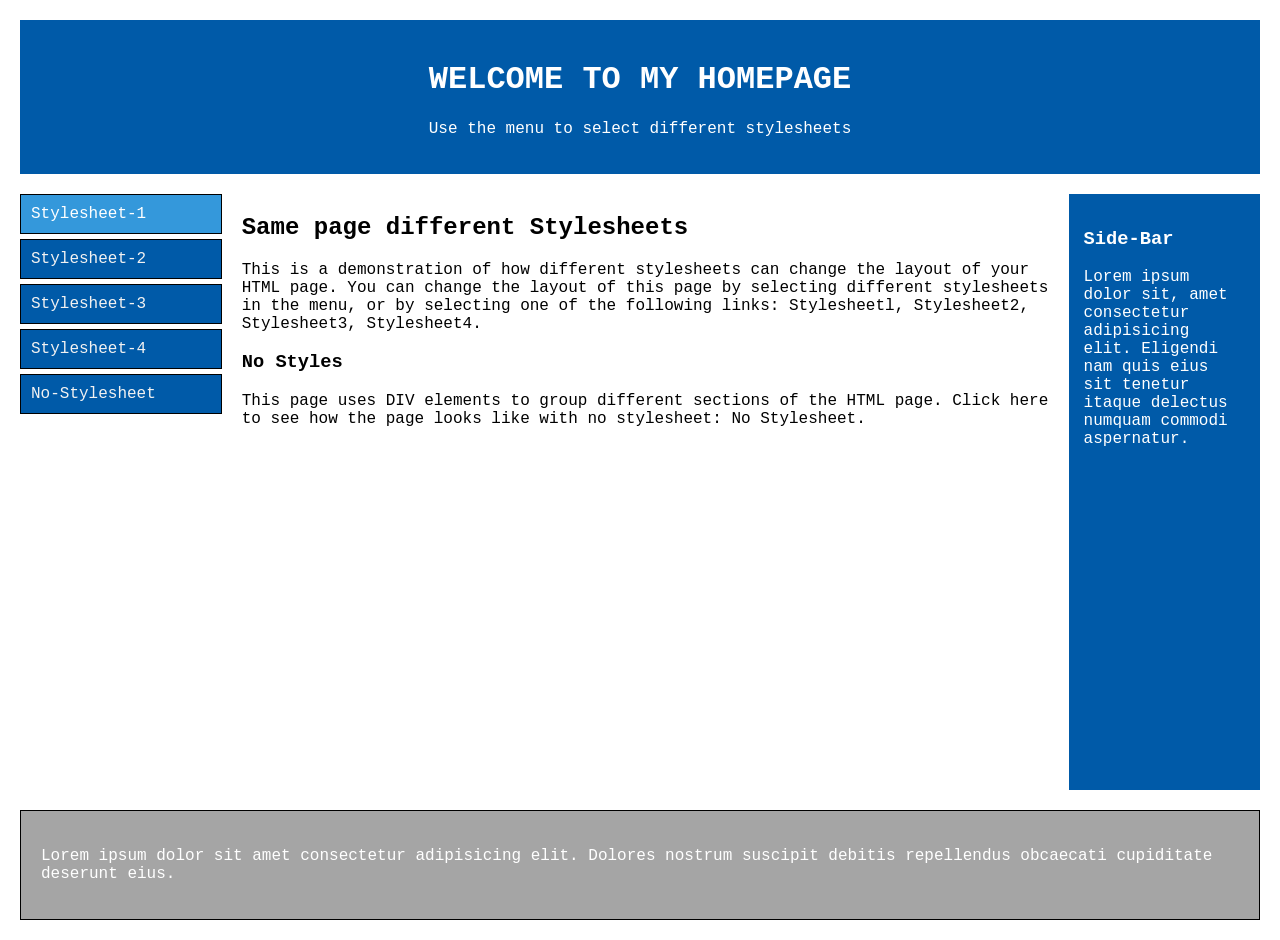
==== index.html @ 75096412 "Add files via upload" ====
<!DOCTYPE html>
<html lang="en">
<head>
    <meta charset="UTF-8">
    <meta name="viewport" content="width=device-width, initial-scale=1.0">
    <title>stylesheet1</title>
    <style>
        body {
            font-family:'Courier New', Courier, monospace;
            margin: 0;
            padding: 20px;
            display: flex;
            flex-direction: column;
            min-height: 100vh;
            color: #000000;

        }

        #heading {
            background-color: #005aa8;
            color: white;
            padding: 20px;
            width: 100%;
            box-sizing: border-box;
            text-align: center;
        }

        .container {
            display: flex;
            flex: 1; 
            gap: 20px;
            margin-top: 20px;
        }

        #menu { flex: 1; }
        #middle { flex: 4; }
        #side {
            flex: .8;
            background-color: #005aa8;
            color: white;
            padding: 15px;
        }

        #menu ul {
            list-style: none;
            padding: 0;
            margin: 0;
        }
        #menu li:hover{
            background-color: #3498db;
            color: #f2f2f2;
    
        }
        #menu a.s1 li {
            background-color: #3498db;
            color: #ffffff;
        }
        #menu li {
            background: #005aa8;
            margin-bottom: 5px;
            padding: 10px;
            border: 1px solid #000000;
            color: #f2f2f2;
        }

        #menu a { text-decoration: none; color: black; }

        @media (max-width: 900px) {
            .container {
                flex-wrap: wrap;
            }

        #menu { flex: 1; } 
        #middle { flex: 3; }

        #side {
            flex: 100%;     
            margin-top: 20px;
        }
    }

        @media(max-width:600px){
            .container{
                flex-direction: column;
        
            }
            #menu, #middle{
                width: 100%;
            }
        }

        footer {
            background-color: #a5a5a5;
            border: 1px solid #000000;
            color: #ffffff;
            padding: 20px;
            margin-top: 20px;
            width: 100%;
            box-sizing: border-box;
        }


    </style>
</head>
<body>

    <div id="heading">
        <h1>WELCOME TO MY HOMEPAGE</h1>
        <p>Use the menu to select different stylesheets</p>
    </div>

    <div class="container">
        <div id="menu">
            <ul>
                <a href="index.html" class="s1"><li>Stylesheet-1</li></a>
                <a href="stylesheet2.html"><li>Stylesheet-2</li></a>
                <a href="stylesheet3.html"><li>Stylesheet-3</li></a>
                <a href="stylesheet4.html"><li>Stylesheet-4</li></a>
                <a href="nostyle.html.html"><li>No-Stylesheet</li></a>
            </ul>
        </div>
        
        <div id="middle">
            <h2>Same page different Stylesheets</h2>
            <p>This is a demonstration of how different stylesheets can change the layout of your HTML page. You can change the layout of this page by selecting different stylesheets in the menu, or by selecting one of the following links: Stylesheetl, Stylesheet2, Stylesheet3, Stylesheet4.</p>
            <h3>No Styles</h3>
            <p>This page uses DIV elements to group different sections of the HTML page. Click here to see how the page looks like with no stylesheet: No Stylesheet.</p>
        </div>

        <div id="side">
            <h3>Side-Bar</h3>
            <p>Lorem ipsum dolor sit, amet consectetur adipisicing elit. Eligendi nam quis eius sit tenetur itaque delectus numquam commodi aspernatur.</p>
        </div>
    </div>

    <footer>
        <p>Lorem ipsum dolor sit amet consectetur adipisicing elit. Dolores nostrum suscipit debitis repellendus obcaecati cupiditate deserunt eius.</p>
    </footer>

</body>
</html>
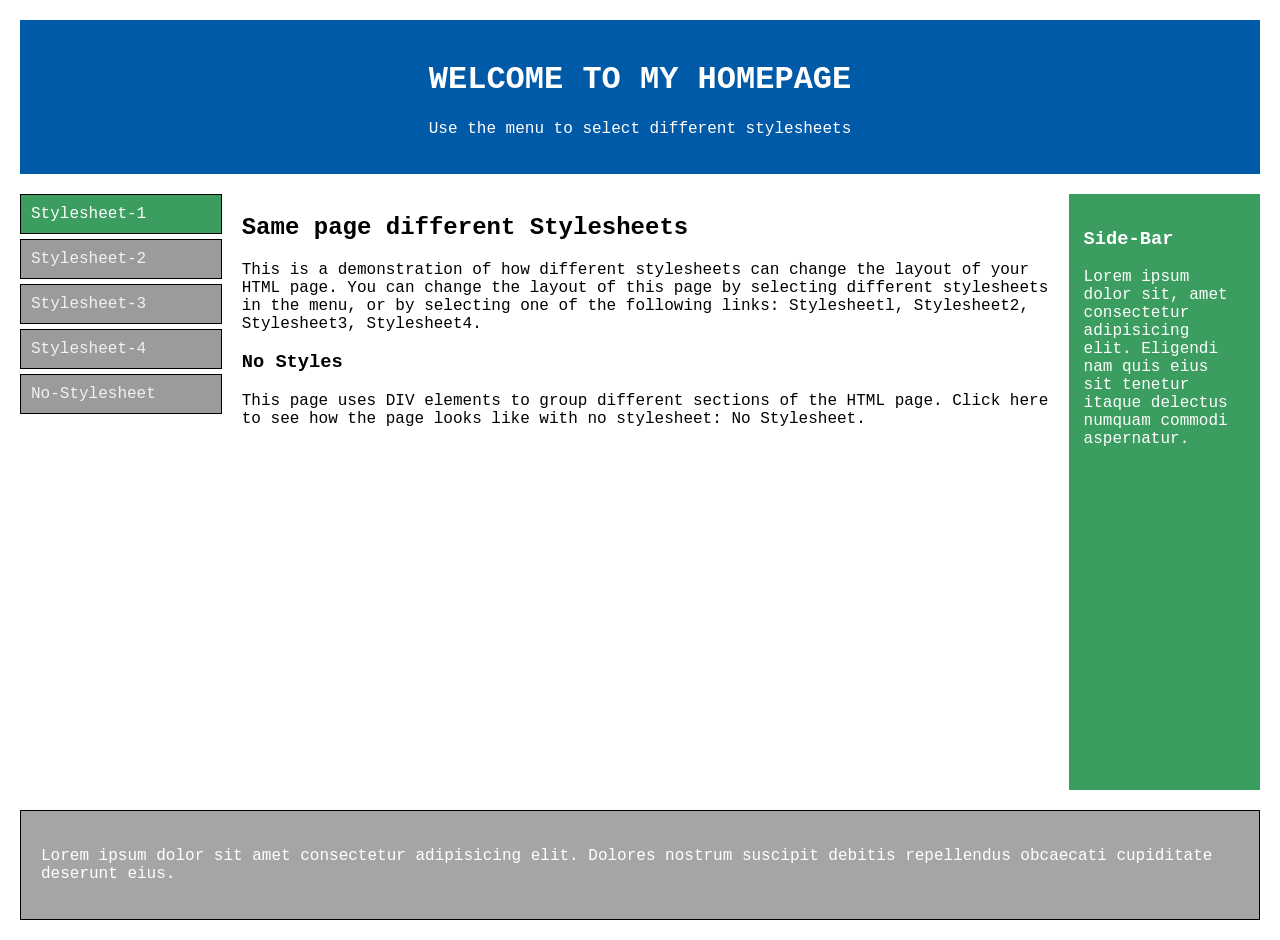
==== commit 541a01c6: "Add files via upload" ====
--- a/index.html
+++ b/index.html
@@ -4,103 +4,7 @@
     <meta charset="UTF-8">
     <meta name="viewport" content="width=device-width, initial-scale=1.0">
     <title>stylesheet1</title>
-    <style>
-        body {
-            font-family:'Courier New', Courier, monospace;
-            margin: 0;
-            padding: 20px;
-            display: flex;
-            flex-direction: column;
-            min-height: 100vh;
-            color: #000000;
-
-        }
-
-        #heading {
-            background-color: #005aa8;
-            color: white;
-            padding: 20px;
-            width: 100%;
-            box-sizing: border-box;
-            text-align: center;
-        }
-
-        .container {
-            display: flex;
-            flex: 1; 
-            gap: 20px;
-            margin-top: 20px;
-        }
-
-        #menu { flex: 1; }
-        #middle { flex: 4; }
-        #side {
-            flex: .8;
-            background-color: #005aa8;
-            color: white;
-            padding: 15px;
-        }
-
-        #menu ul {
-            list-style: none;
-            padding: 0;
-            margin: 0;
-        }
-        #menu li:hover{
-            background-color: #3498db;
-            color: #f2f2f2;
-    
-        }
-        #menu a.s1 li {
-            background-color: #3498db;
-            color: #ffffff;
-        }
-        #menu li {
-            background: #005aa8;
-            margin-bottom: 5px;
-            padding: 10px;
-            border: 1px solid #000000;
-            color: #f2f2f2;
-        }
-
-        #menu a { text-decoration: none; color: black; }
-
-        @media (max-width: 900px) {
-            .container {
-                flex-wrap: wrap;
-            }
-
-        #menu { flex: 1; } 
-        #middle { flex: 3; }
-
-        #side {
-            flex: 100%;     
-            margin-top: 20px;
-        }
-    }
-
-        @media(max-width:600px){
-            .container{
-                flex-direction: column;
-        
-            }
-            #menu, #middle{
-                width: 100%;
-            }
-        }
-
-        footer {
-            background-color: #a5a5a5;
-            border: 1px solid #000000;
-            color: #ffffff;
-            padding: 20px;
-            margin-top: 20px;
-            width: 100%;
-            box-sizing: border-box;
-        }
-
-
-    </style>
+<link rel="stylesheet" href="index.css">
 </head>
 <body>
 
--- a/index.css
+++ b/index.css
@@ -0,0 +1,93 @@
+        body {
+            font-family:'Courier New', Courier, monospace;
+            margin: 0;
+            padding: 20px;
+            display: flex;
+            flex-direction: column;
+            min-height: 100vh;
+            color: #000000;
+
+        }
+
+        #heading {
+            background-color: #005aa8;
+            color: white;
+            padding: 20px;
+            width: 100%;
+            box-sizing: border-box;
+            text-align: center;
+        }
+
+        .container {
+            display: flex;
+            flex: 1; 
+            gap: 20px;
+            margin-top: 20px;
+        }
+
+        #menu { flex: 1; }
+        #middle { flex: 4; }
+        #side {
+            flex: .8;
+            background-color: #3b9d5f;
+            color: white;
+            padding: 15px;
+        }
+
+        #menu ul {
+            list-style: none;
+            padding: 0;
+            margin: 0;
+        }
+        #menu li:hover{
+            background-color: #3498db;
+            color: #f2f2f2;
+    
+        }
+        #menu a.s1 li {
+            background-color:  #3b9d5f;
+            color: #ffffff;
+        }
+        #menu li {
+            background: #9b9b9b;
+            margin-bottom: 5px;
+            padding: 10px;
+            border: 1px solid #000000;
+            color: #f2f2f2;
+        }
+
+        #menu a { text-decoration: none; color: black; }
+
+        @media (max-width: 900px) {
+            .container {
+                flex-wrap: wrap;
+            }
+
+        #menu { flex: 1; } 
+        #middle { flex: 3; }
+
+        #side {
+            flex: 100%;     
+            margin-top: 20px;
+        }
+    }
+
+        @media(max-width:600px){
+            .container{
+                flex-direction: column;
+        
+            }
+            #menu, #middle{
+                width: 100%;
+            }
+        }
+
+        footer {
+            background-color: #a5a5a5;
+            border: 1px solid #000000;
+            color: #ffffff;
+            padding: 20px;
+            margin-top: 20px;
+            width: 100%;
+            box-sizing: border-box;
+        }
